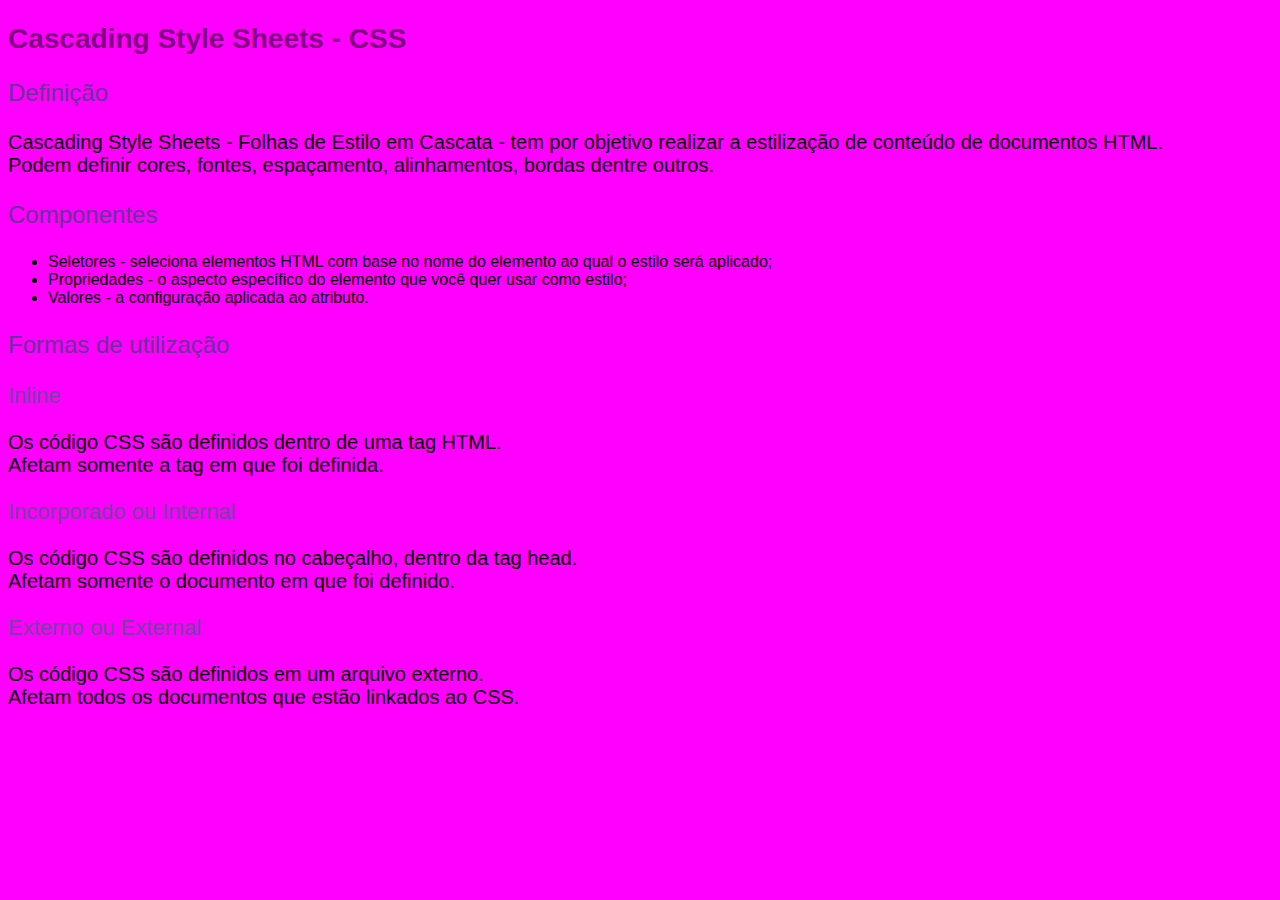
==== index.html @ f9160e31 "Update index.html" ====
<!DOCTYPE html>
<html lang="pt-BR">
<head>
    <meta charset="UTF-8">
    <meta http-equiv="X-UA-Compatible" content="IE=edge">
    <meta name="viewport" content="width=device-width, initial-scale=1.0">
    <title>CSS</title>
    
</head>
<body style="background-color:fuchsia; font-family: Verdana, Geneva, Tahoma, sans-serif;">
    <h2 style="color:purple; font-size: 28px;">Cascading Style Sheets - CSS</h2>

    <p style="color:rebeccapurple; font-size: 24px;">Definição</p>
    <p style="text-align: justify; font-size: 20px;">Cascading Style Sheets - Folhas de Estilo em Cascata - tem por objetivo realizar a estilização de conteúdo de documentos HTML. <br>Podem definir cores, fontes, espaçamento, alinhamentos, bordas dentre outros.</p>
    
    <p style="color:rebeccapurple; font-size: 24px;">Componentes</p>
    <p style="text-align: justify; font-size: 20px;"><ul>
        <li>Seletores - seleciona elementos HTML com base no nome do elemento ao qual o estilo será aplicado;</li>
        <li>Propriedades - o aspecto específico do elemento que você quer usar como estilo;</li>
        <li>Valores - a configuração aplicada ao atributo.</li>
    </ul>
    </p>
    
    <p style="color:rebeccapurple; font-size: 24px;">Formas de utilização</p>

    <p style="color:rgb(114, 68, 159); font-size: 22px;">Inline</p>
    <p style="text-align: justify; font-size: 20px;">Os código CSS são definidos dentro de uma tag HTML.
    <br>Afetam somente a tag em que foi definida.
    </p>
    
    <p style="color:rgb(114, 68, 159); font-size: 22px;">Incorporado ou Internal</p>
    <p style="text-align: justify; font-size: 20px;">Os código CSS são definidos no cabeçalho, dentro da tag head.
    <br>Afetam somente o documento em que foi definido.
    </p>
    
    <p style="color:rgb(114, 68, 159); font-size: 22px;">Externo ou External</p>
    <p style="text-align: justify; font-size: 20px;">Os código CSS são definidos em um arquivo externo.
    <br>Afetam todos os documentos que estão linkados ao CSS.
    </p>
</body>
</html>
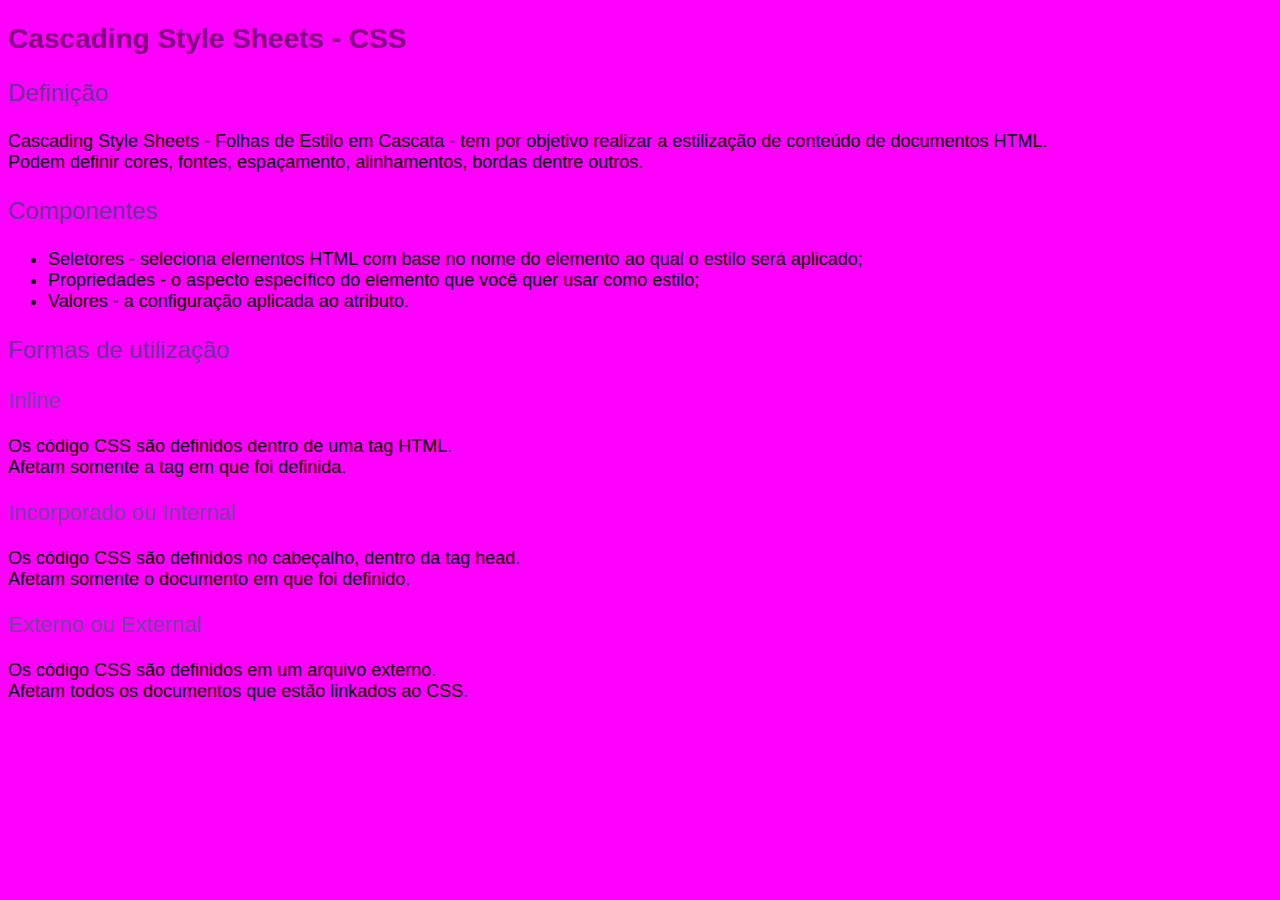
==== commit d822b31f: "Update index.html" ====
--- a/index.html
+++ b/index.html
@@ -11,10 +11,10 @@
     <h2 style="color:purple; font-size: 28px;">Cascading Style Sheets - CSS</h2>
 
     <p style="color:rebeccapurple; font-size: 24px;">Definição</p>
-    <p style="text-align: justify; font-size: 20px;">Cascading Style Sheets - Folhas de Estilo em Cascata - tem por objetivo realizar a estilização de conteúdo de documentos HTML. <br>Podem definir cores, fontes, espaçamento, alinhamentos, bordas dentre outros.</p>
+    <p style="text-align: justify; font-size: 18px;">Cascading Style Sheets - Folhas de Estilo em Cascata - tem por objetivo realizar a estilização de conteúdo de documentos HTML. <br>Podem definir cores, fontes, espaçamento, alinhamentos, bordas dentre outros.</p>
     
     <p style="color:rebeccapurple; font-size: 24px;">Componentes</p>
-    <p style="text-align: justify; font-size: 20px;"><ul>
+    <p style="text-align: justify; font-size: 18px;"><ul style="font-size: 18px;">
         <li>Seletores - seleciona elementos HTML com base no nome do elemento ao qual o estilo será aplicado;</li>
         <li>Propriedades - o aspecto específico do elemento que você quer usar como estilo;</li>
         <li>Valores - a configuração aplicada ao atributo.</li>
@@ -24,17 +24,17 @@
     <p style="color:rebeccapurple; font-size: 24px;">Formas de utilização</p>
 
     <p style="color:rgb(114, 68, 159); font-size: 22px;">Inline</p>
-    <p style="text-align: justify; font-size: 20px;">Os código CSS são definidos dentro de uma tag HTML.
+    <p style="text-align: justify; font-size: 18px;">Os código CSS são definidos dentro de uma tag HTML.
     <br>Afetam somente a tag em que foi definida.
     </p>
     
     <p style="color:rgb(114, 68, 159); font-size: 22px;">Incorporado ou Internal</p>
-    <p style="text-align: justify; font-size: 20px;">Os código CSS são definidos no cabeçalho, dentro da tag head.
+    <p style="text-align: justify; font-size: 18px;">Os código CSS são definidos no cabeçalho, dentro da tag head.
     <br>Afetam somente o documento em que foi definido.
     </p>
     
     <p style="color:rgb(114, 68, 159); font-size: 22px;">Externo ou External</p>
-    <p style="text-align: justify; font-size: 20px;">Os código CSS são definidos em um arquivo externo.
+    <p style="text-align: justify; font-size: 18px;">Os código CSS são definidos em um arquivo externo.
     <br>Afetam todos os documentos que estão linkados ao CSS.
     </p>
 </body>
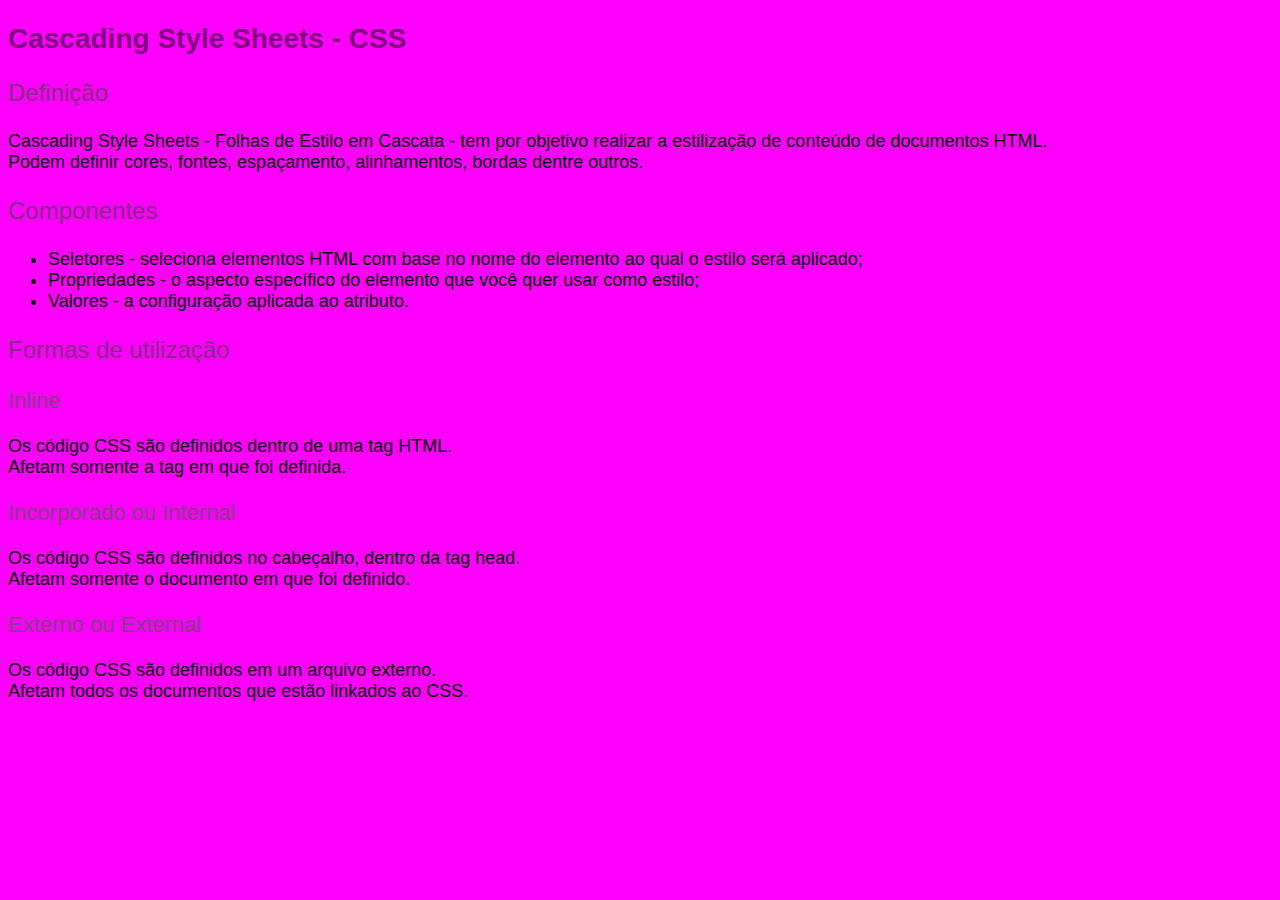
==== commit 79618f16: "Update index.html" ====
--- a/index.html
+++ b/index.html
@@ -10,10 +10,10 @@
 <body style="background-color:fuchsia; font-family: Verdana, Geneva, Tahoma, sans-serif;">
     <h2 style="color:purple; font-size: 28px;">Cascading Style Sheets - CSS</h2>
 
-    <p style="color:rebeccapurple; font-size: 24px;">Definição</p>
+    <p style="color:rgb(135, 43, 135); font-size: 24px;">Definição</p>
     <p style="text-align: justify; font-size: 18px;">Cascading Style Sheets - Folhas de Estilo em Cascata - tem por objetivo realizar a estilização de conteúdo de documentos HTML. <br>Podem definir cores, fontes, espaçamento, alinhamentos, bordas dentre outros.</p>
     
-    <p style="color:rebeccapurple; font-size: 24px;">Componentes</p>
+    <p style="color:rgb(135, 43, 135); font-size: 24px;">Componentes</p>
     <p style="text-align: justify; font-size: 18px;"><ul style="font-size: 18px;">
         <li>Seletores - seleciona elementos HTML com base no nome do elemento ao qual o estilo será aplicado;</li>
         <li>Propriedades - o aspecto específico do elemento que você quer usar como estilo;</li>
@@ -21,19 +21,19 @@
     </ul>
     </p>
     
-    <p style="color:rebeccapurple; font-size: 24px;">Formas de utilização</p>
+    <p style="color:rgb(135, 43, 135); font-size: 24px;">Formas de utilização</p>
 
-    <p style="color:rgb(114, 68, 159); font-size: 22px;">Inline</p>
+    <p style="color:rgb(131, 63, 131); font-size: 22px;">Inline</p>
     <p style="text-align: justify; font-size: 18px;">Os código CSS são definidos dentro de uma tag HTML.
     <br>Afetam somente a tag em que foi definida.
     </p>
     
-    <p style="color:rgb(114, 68, 159); font-size: 22px;">Incorporado ou Internal</p>
+    <p style="color:rgb(131, 63, 131); font-size: 22px;">Incorporado ou Internal</p>
     <p style="text-align: justify; font-size: 18px;">Os código CSS são definidos no cabeçalho, dentro da tag head.
     <br>Afetam somente o documento em que foi definido.
     </p>
     
-    <p style="color:rgb(114, 68, 159); font-size: 22px;">Externo ou External</p>
+    <p style="color:rgb(131, 63, 131); font-size: 22px;">Externo ou External</p>
     <p style="text-align: justify; font-size: 18px;">Os código CSS são definidos em um arquivo externo.
     <br>Afetam todos os documentos que estão linkados ao CSS.
     </p>
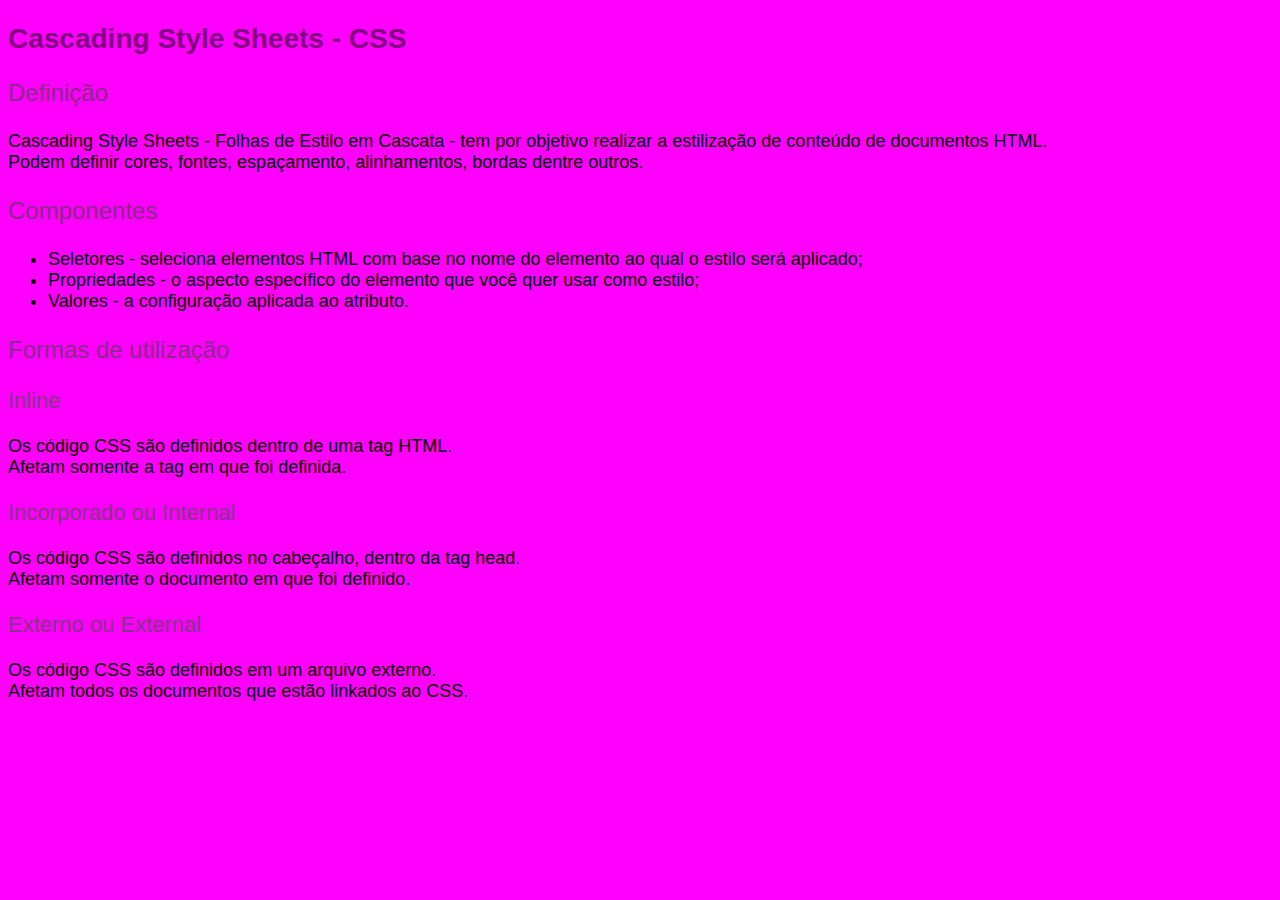
==== commit 31c75cd1: "Update index.html" ====
--- a/index.html
+++ b/index.html
@@ -23,17 +23,17 @@
     
     <p style="color:rgb(135, 43, 135); font-size: 24px;">Formas de utilização</p>
 
-    <p style="color:rgb(131, 63, 131); font-size: 22px;">Inline</p>
+    <p style="color:rgb(131, 55, 131); font-size: 22px;">Inline</p>
     <p style="text-align: justify; font-size: 18px;">Os código CSS são definidos dentro de uma tag HTML.
     <br>Afetam somente a tag em que foi definida.
     </p>
     
-    <p style="color:rgb(131, 63, 131); font-size: 22px;">Incorporado ou Internal</p>
+    <p style="color:rgb(131, 55, 131); font-size: 22px;">Incorporado ou Internal</p>
     <p style="text-align: justify; font-size: 18px;">Os código CSS são definidos no cabeçalho, dentro da tag head.
     <br>Afetam somente o documento em que foi definido.
     </p>
     
-    <p style="color:rgb(131, 63, 131); font-size: 22px;">Externo ou External</p>
+    <p style="color:rgb(131, 55, 131); font-size: 22px;">Externo ou External</p>
     <p style="text-align: justify; font-size: 18px;">Os código CSS são definidos em um arquivo externo.
     <br>Afetam todos os documentos que estão linkados ao CSS.
     </p>
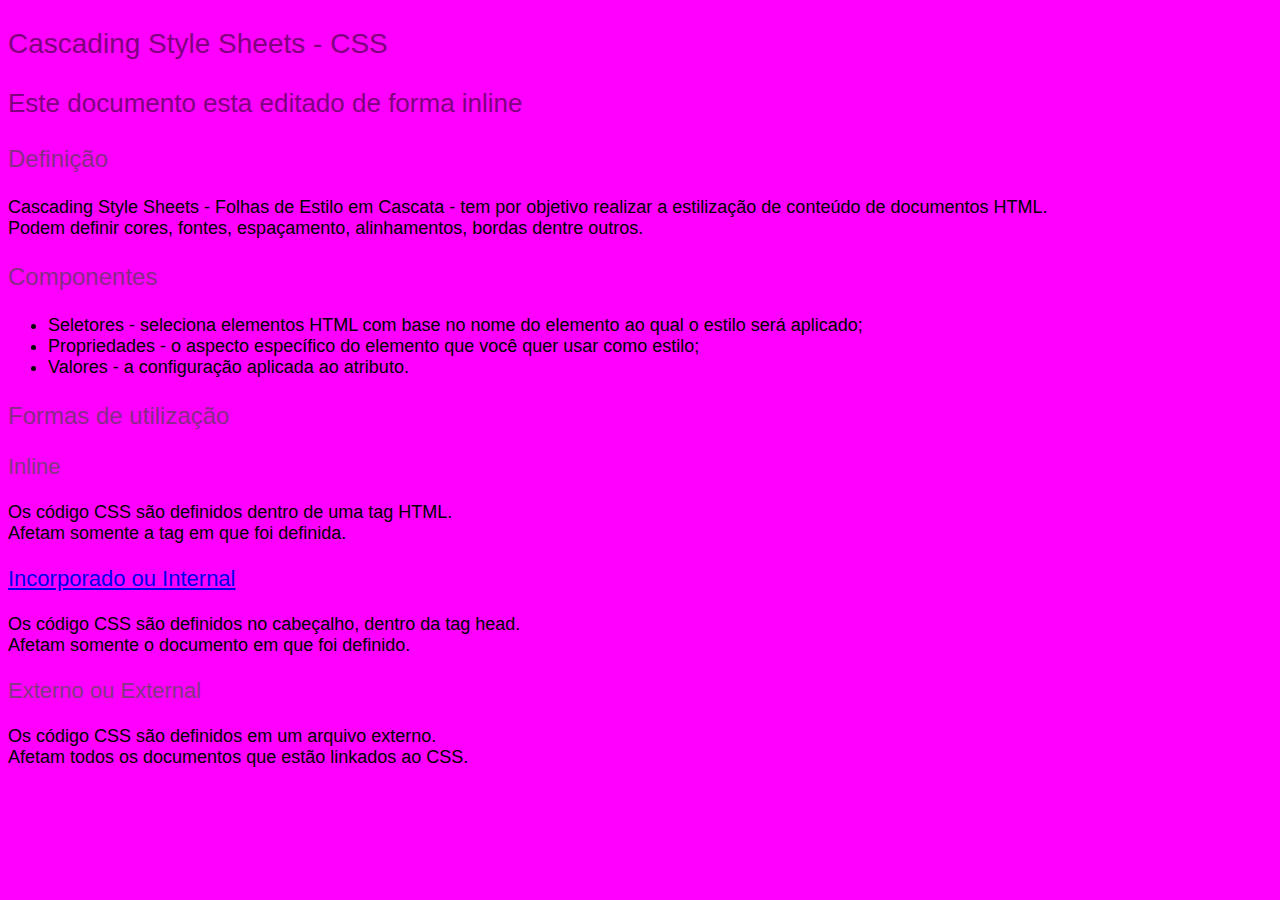
==== commit d4d94fd4: "Update index.html" ====
--- a/index.html
+++ b/index.html
@@ -8,7 +8,8 @@
     
 </head>
 <body style="background-color:fuchsia; font-family: Verdana, Geneva, Tahoma, sans-serif;">
-    <h2 style="color:purple; font-size: 28px;">Cascading Style Sheets - CSS</h2>
+    <p style="color:purple; font-size: 28px;">Cascading Style Sheets - CSS</p>
+    <p style="color:purple; font-size: 26px;">Este documento esta editado de forma inline</p>
 
     <p style="color:rgb(135, 43, 135); font-size: 24px;">Definição</p>
     <p style="text-align: justify; font-size: 18px;">Cascading Style Sheets - Folhas de Estilo em Cascata - tem por objetivo realizar a estilização de conteúdo de documentos HTML. <br>Podem definir cores, fontes, espaçamento, alinhamentos, bordas dentre outros.</p>
@@ -28,7 +29,7 @@
     <br>Afetam somente a tag em que foi definida.
     </p>
     
-    <p style="color:rgb(131, 55, 131); font-size: 22px;">Incorporado ou Internal</p>
+    <p style="color:rgb(131, 55, 131); font-size: 22px;"><a href="internal.html">Incorporado ou Internal</a></p>
     <p style="text-align: justify; font-size: 18px;">Os código CSS são definidos no cabeçalho, dentro da tag head.
     <br>Afetam somente o documento em que foi definido.
     </p>
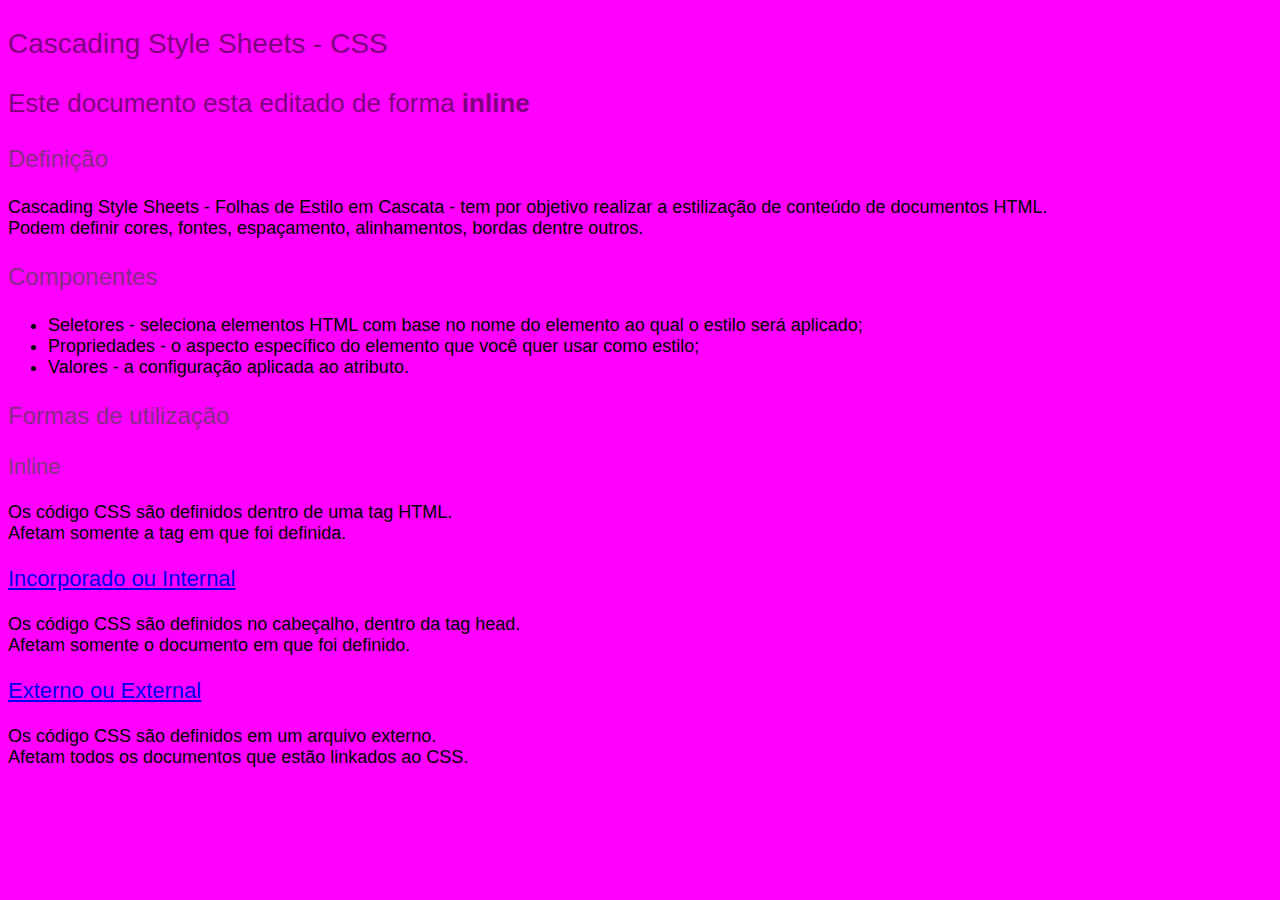
==== commit 990b9406: "OK" ====
--- a/index.html
+++ b/index.html
@@ -9,7 +9,7 @@
 </head>
 <body style="background-color:fuchsia; font-family: Verdana, Geneva, Tahoma, sans-serif;">
     <p style="color:purple; font-size: 28px;">Cascading Style Sheets - CSS</p>
-    <p style="color:purple; font-size: 26px;">Este documento esta editado de forma inline</p>
+    <p style="color:purple; font-size: 26px;">Este documento esta editado de forma <b>inline</b></p>
 
     <p style="color:rgb(135, 43, 135); font-size: 24px;">Definição</p>
     <p style="text-align: justify; font-size: 18px;">Cascading Style Sheets - Folhas de Estilo em Cascata - tem por objetivo realizar a estilização de conteúdo de documentos HTML. <br>Podem definir cores, fontes, espaçamento, alinhamentos, bordas dentre outros.</p>
@@ -29,12 +29,12 @@
     <br>Afetam somente a tag em que foi definida.
     </p>
     
-    <p style="color:rgb(131, 55, 131); font-size: 22px;"><a href="internal.html">Incorporado ou Internal</a></p>
+    <p style="color:rgb(131, 55, 131); font-size: 22px;"><a href="internal.html" target="_blank">Incorporado ou Internal</a></p>
     <p style="text-align: justify; font-size: 18px;">Os código CSS são definidos no cabeçalho, dentro da tag head.
     <br>Afetam somente o documento em que foi definido.
     </p>
     
-    <p style="color:rgb(131, 55, 131); font-size: 22px;">Externo ou External</p>
+    <p style="color:rgb(131, 55, 131); font-size: 22px;"><a href="external.html">Externo ou External</a></p>
     <p style="text-align: justify; font-size: 18px;">Os código CSS são definidos em um arquivo externo.
     <br>Afetam todos os documentos que estão linkados ao CSS.
     </p>
